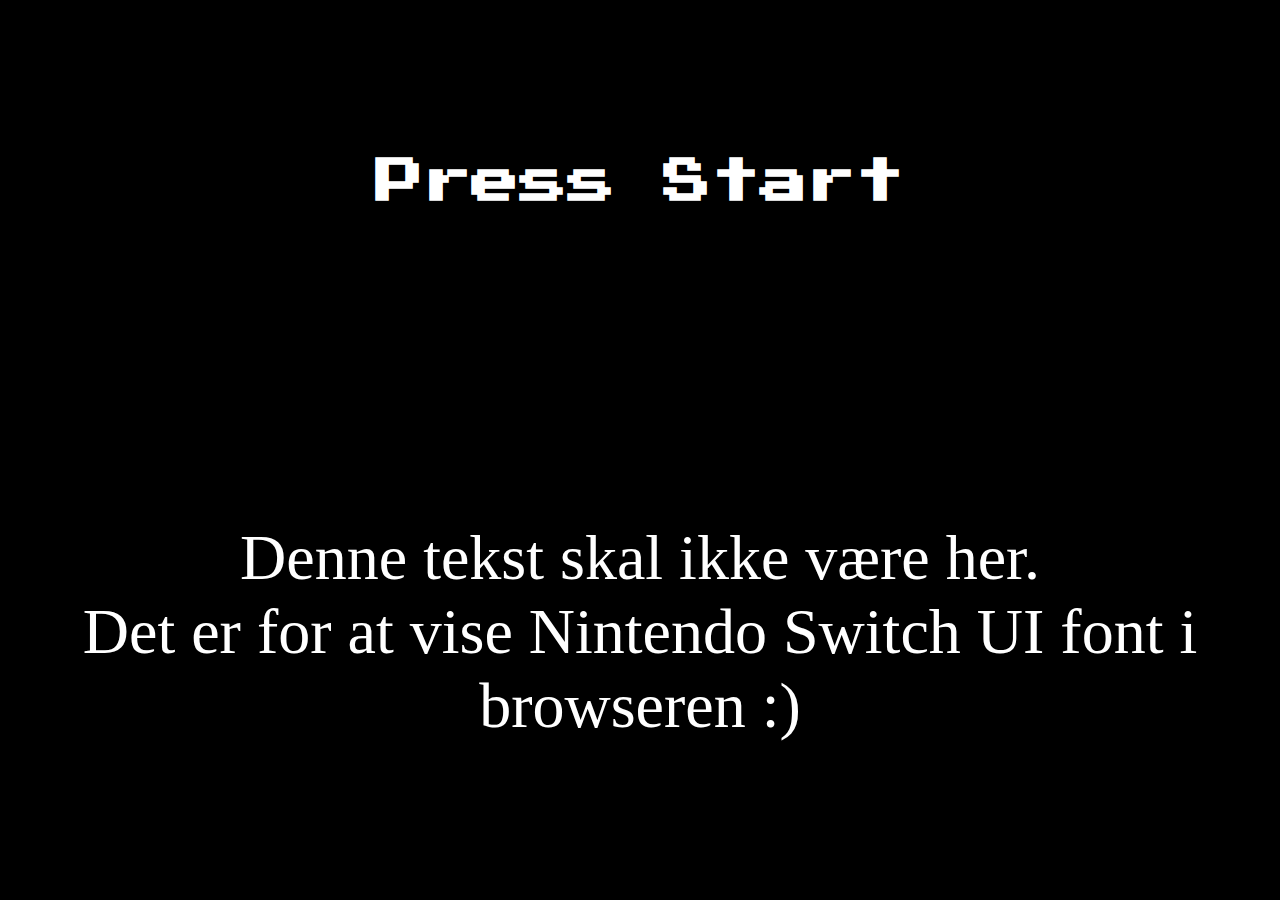
==== index.html @ f96cf7a4 "Added fonts" ====
<!DOCTYPE html>
<html lang="en">
<head>
    <meta charset="UTF-8">
    <meta http-equiv="X-UA-Compatible" content="IE=edge">
    <meta name="viewport" content="width=device-width, initial-scale=1.0">
    <title>Julekalender</title>
    <link rel="stylesheet" href="index.css">
</head>
<body>
    <h1 id="press-start">Press Start</h1>
    <p>Denne tekst skal ikke være her.<br>Det er for at vise Nintendo Switch UI font i browseren :)</p>
    <script src="index.js"></script>
</body>
</html>
---- index.css ----
@import url('https://fonts.googleapis.com/css2?family=Source+Sans+Pro:wght@200&display=swap');
@font-face {font-family: Press-Start; src: url(fonts/press-start.ttf);}
@font-face {font-family: Pokemon DP; src: url(fonts/Pokemon\ DP/pokemon-dp-pro.ttf);}
@font-face {font-family: Pokemon GB; src: url(fonts/GB.ttf);}
@font-face {font-family: NintendoDS; src: url(fonts/NintendoDS.ttf);}
@font-face {font-family: NintendoSwitch; src: url(fonts/NintendoSwitch.ttf);}

*{
    margin: 0;
    padding: 0;
    box-sizing: border-box;
    font-family: "NintendoSwitch";
}

body{
    height: 100vh;
    display: grid;
    place-items: center;
    background: black;
    color: white;
    font-size: 4rem;
    text-align: center;
}

#press-start{
    font-family: Press-Start;
    font-size: 3rem;
}
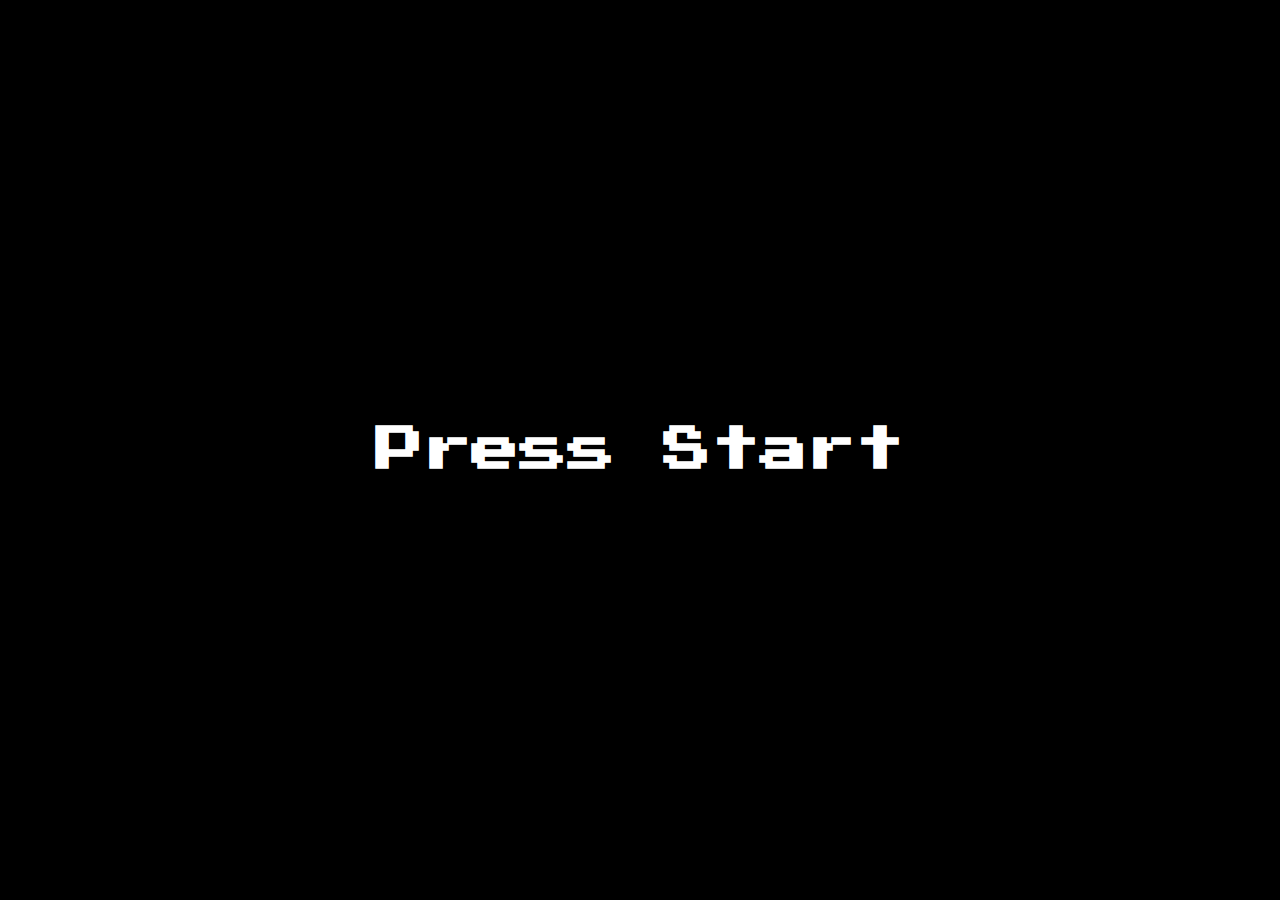
==== commit b8704d8b: "press start screen" ====
--- a/index.html
+++ b/index.html
@@ -9,7 +9,6 @@
 </head>
 <body>
     <h1 id="press-start">Press Start</h1>
-    <p>Denne tekst skal ikke være her.<br>Det er for at vise Nintendo Switch UI font i browseren :)</p>
     <script src="index.js"></script>
 </body>
 </html>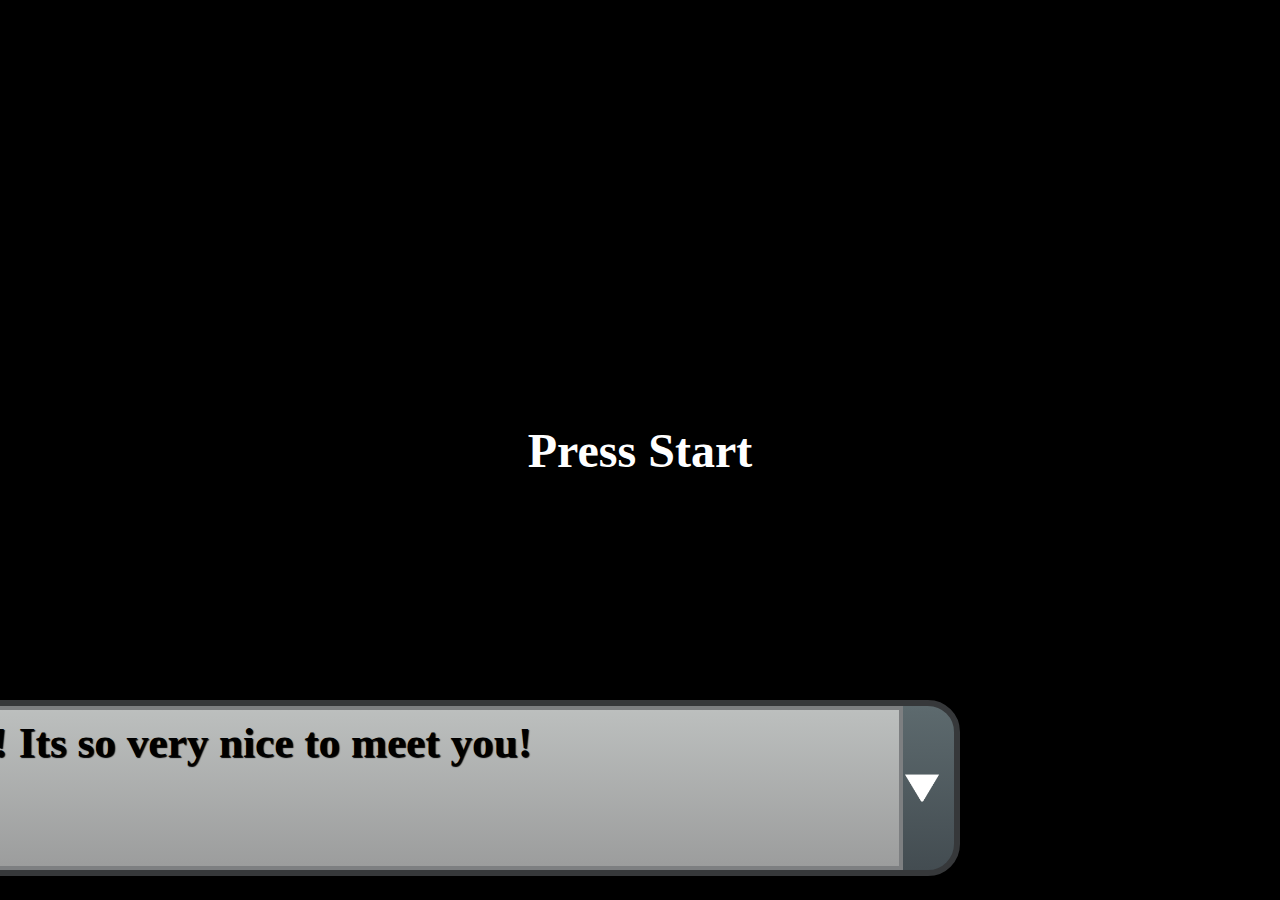
==== commit e3a90a9f: "Message box style" ====
--- a/index.html
+++ b/index.html
@@ -9,6 +9,12 @@
 </head>
 <body>
     <h1 id="press-start">Press Start</h1>
+    <div id="text-box-parent">
+        <div id="text-box">
+            <p id="start-screen-text">Hello there! Its so very nice to meet you!</p>
+        </div>
+        <img id="enter-arrow" src="./assets/down-arrow-black-triangular-variant-symbol-pngrepo-com.png"/>
+    </div>
     <script src="index.js"></script>
 </body>
 </html>--- a/index.css
+++ b/index.css
@@ -1,9 +1,9 @@
 @import url('https://fonts.googleapis.com/css2?family=Source+Sans+Pro:wght@200&display=swap');
-@font-face {font-family: Press-Start; src: url(fonts/press-start.ttf);}
-@font-face {font-family: Pokemon DP; src: url(fonts/Pokemon\ DP/pokemon-dp-pro.ttf);}
-@font-face {font-family: Pokemon GB; src: url(fonts/GB.ttf);}
-@font-face {font-family: NintendoDS; src: url(fonts/NintendoDS.ttf);}
-@font-face {font-family: NintendoSwitch; src: url(fonts/NintendoSwitch.ttf);}
+@font-face {font-family: Press-Start; src: url(./assets/fonts/press-start.ttf);}
+@font-face {font-family: Pokemon DP; src: url(./assets/fonts/Pokemon\ DP/pokemon-dp-pro.ttf);}
+@font-face {font-family: Pokemon GB; src: url(./assets/fonts/GB.ttf);}
+@font-face {font-family: NintendoDS; src: url(./assets/fonts/NintendoDS.ttf);}
+@font-face {font-family: NintendoSwitch; src: url(./assets/fonts/NintendoSwitch.ttf);}
 
 *{
     margin: 0;
@@ -23,6 +23,45 @@
 }
 
 #press-start{
+    transition: all .2s ease-in-out;
     font-family: Press-Start;
     font-size: 3rem;
+    color: white;
+}
+
+#text-box-parent{
+    display: grid;
+    place-items: center;
+    position: absolute;
+    background: linear-gradient(#5d6a6e, #434c51);
+    bottom: 1.5rem;
+    right: 20rem;
+    height: 11rem;
+    width: 78rem;
+    border: 6px solid #36383a;
+    border-radius: 2rem;
+}
+
+#text-box{
+    background: linear-gradient(#bcbfbe, #9c9d9d);
+    height: 100%;
+    width: 93%;
+    margin-right: 1rem;
+    border: 4px solid #7d7f81;
+    padding-top: .5rem;
+    padding-left: 2rem;
+    text-align: left;
+}
+
+#start-screen-text{
+    color: black;
+    font-weight: bolder;
+    font-size: 2.7rem;
+    text-shadow: 1px 1px 1px black;
+}
+
+#enter-arrow{
+    position: absolute;
+    right: -14rem;
+    transform: scale(7%);
 }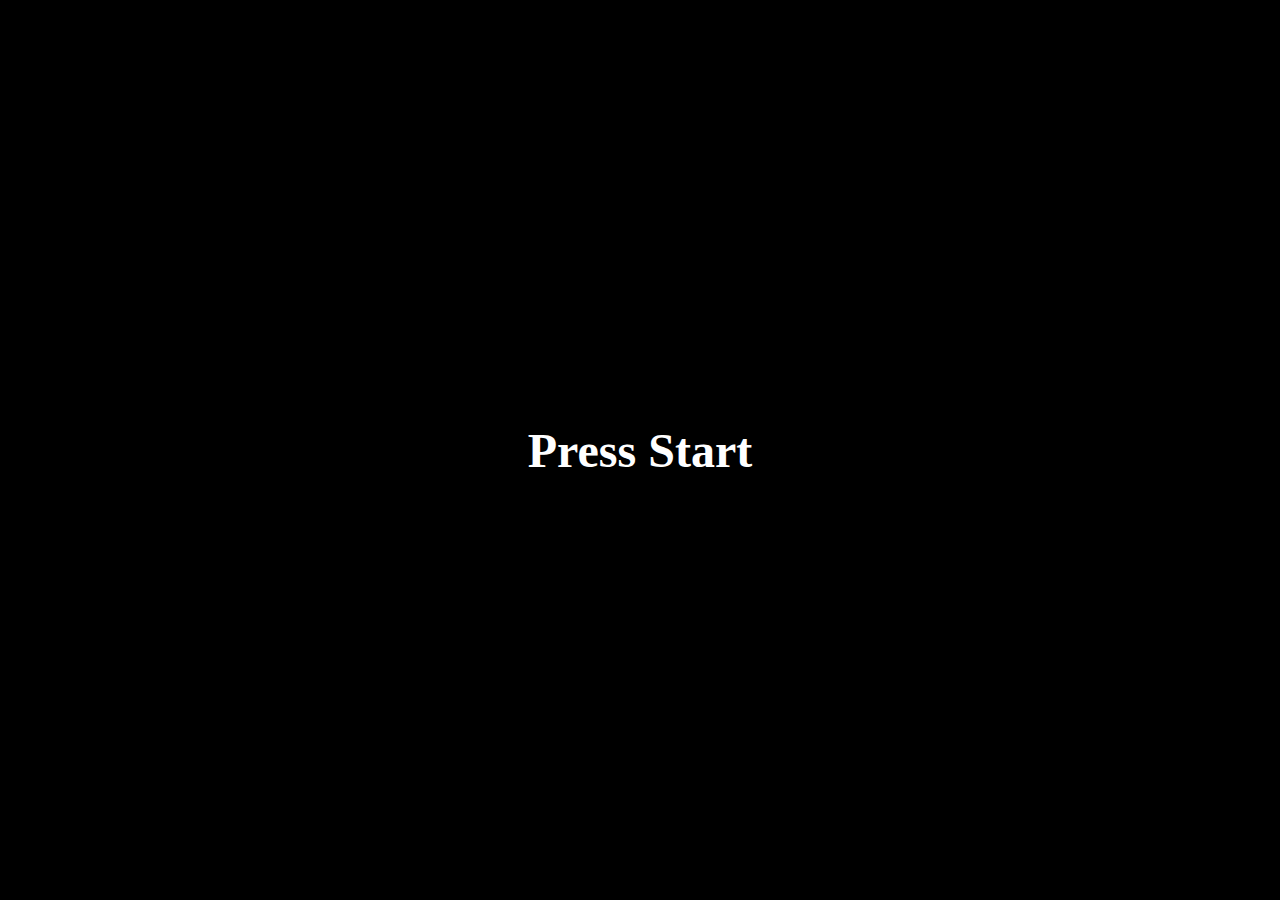
==== commit f3722353: "Dialog boks" ====
--- a/index.html
+++ b/index.html
@@ -11,9 +11,15 @@
     <h1 id="press-start">Press Start</h1>
     <div id="text-box-parent">
         <div id="text-box">
-            <p id="start-screen-text">Hello there! Its so very nice to meet you!</p>
+            <p id="text-box-text"></p>
+            <p id="text-box-text2"></p>
         </div>
-        <img id="enter-arrow" src="./assets/down-arrow-black-triangular-variant-symbol-pngrepo-com.png"/>
+        <span id="enter-arrow">
+            <svg xmlns="http://www.w3.org/2000/svg" width="16" height="16" fill="currentColor" class="bi bi-caret-down-fill" viewBox="0 0 16 16">
+                <path d="M7.247 11.14 2.451 5.658C1.885 5.013 2.345 4 3.204 4h9.592a1 1 0 0 1 .753 1.659l-4.796 5.48a1 1 0 0 1-1.506 0z"/>
+              </svg>
+        </span>
+        <!-- <img id="enter-arrow" src="./assets/down-arrow-black-triangular-variant-symbol-pngrepo-com.png"/> -->
     </div>
     <script src="index.js"></script>
 </body>
--- a/index.css
+++ b/index.css
@@ -13,6 +13,7 @@
 }
 
 body{
+    overflow: hidden;
     height: 100vh;
     display: grid;
     place-items: center;
@@ -27,9 +28,12 @@
     font-family: Press-Start;
     font-size: 3rem;
     color: white;
+    animation: flicker 1s ease-in infinite;
+    user-select: none;
 }
 
 #text-box-parent{
+    transition: .1s all ease-in;
     display: grid;
     place-items: center;
     position: absolute;
@@ -38,6 +42,7 @@
     right: 20rem;
     height: 11rem;
     width: 78rem;
+    transform: scale(0%);
     border: 6px solid #36383a;
     border-radius: 2rem;
 }
@@ -53,15 +58,68 @@
     text-align: left;
 }
 
-#start-screen-text{
+#text-box-text{
     color: black;
     font-weight: bolder;
     font-size: 2.7rem;
     text-shadow: 1px 1px 1px black;
+    user-select: none;
 }
 
 #enter-arrow{
+    opacity: 0%;
     position: absolute;
-    right: -14rem;
-    transform: scale(7%);
+    right: 1.2rem;
+    bottom: .2rem;
+    outline: 2px 2px black;
+    animation: hoverUpDown 1s ease-in-out infinite;
+}
+
+#enter-arrow svg{
+    transform: scale(290%);
+    filter: drop-shadow( 1px 1px 1px black);
+}
+
+@keyframes hoverUpDown{
+    0%{
+        transform: translate(0);
+    }
+    30%{
+        transform: translateY(15px);
+    }
+    100%{
+        transform: translate(0);
+    }
+}
+
+@keyframes flicker{
+    0%{
+        opacity: 100%;
+    }
+    50%{
+        opacity: 0%;
+    }
+    100%{
+        opacity: 100%;
+    }
+}
+
+@keyframes vanish{
+    0%{
+        opacity: 100%;
+        color: chartreuse;
+    }
+    100%{
+        opacity: 0%;
+        color: chartreuse;
+    }
+}
+
+@keyframes hoverIn{
+    0%{
+        transform: scale(0%);
+    }
+    100%{
+        transform: scale(100%);
+    }
 }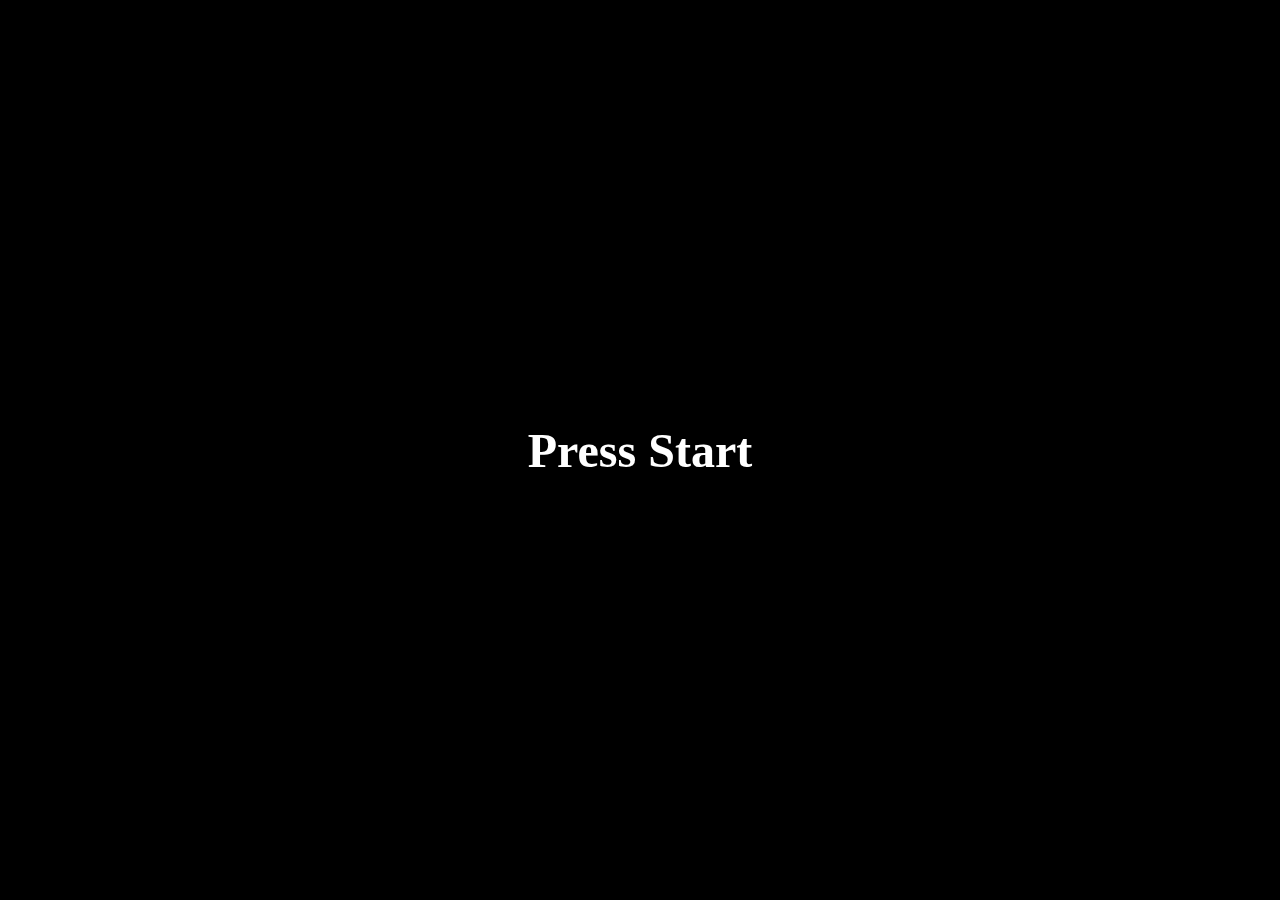
==== commit 59581edf: "Size changes to %" ====
--- a/index.html
+++ b/index.html
@@ -4,15 +4,25 @@
     <meta charset="UTF-8">
     <meta http-equiv="X-UA-Compatible" content="IE=edge">
     <meta name="viewport" content="width=device-width, initial-scale=1.0">
-    <title>Julekalender</title>
+    <title>Pokékalender</title>
     <link rel="stylesheet" href="index.css">
 </head>
 <body>
+    <div id="img-wrapper">
+        <img id="dialga" src="./assets/img/dialga.jpg">
+        <img id="palkia" src="./assets/img/palkia.jpg">
+    </div>
+    <div id="theme-select-parent">
+        <h1 id="theme-select-text">Choose a theme</h1>
+        <div id="theme-select-wrapper">
+            <div id="theme-select1" onmouseover="blueIn()" onmouseout="blueOut()">DIALGA</div>
+            <div id="theme-select2" onmouseover="redIn()" onmouseout="redOut()">PALKIA</div>
+        </div>
+    </div>
     <h1 id="press-start">Press Start</h1>
     <div id="text-box-parent">
         <div id="text-box">
             <p id="text-box-text"></p>
-            <p id="text-box-text2"></p>
         </div>
         <span id="enter-arrow">
             <svg xmlns="http://www.w3.org/2000/svg" width="16" height="16" fill="currentColor" class="bi bi-caret-down-fill" viewBox="0 0 16 16">
--- a/index.css
+++ b/index.css
@@ -13,15 +13,37 @@
 }
 
 body{
+    background: #000000;
+    transition: .2s all ease-in-out;
     overflow: hidden;
     height: 100vh;
-    display: grid;
-    place-items: center;
-    background: black;
+    width: 100vw;
+    display: grid;
+    place-items: center;
     color: white;
     font-size: 4rem;
     text-align: center;
-}
+    z-index: 0;
+    grid-template-rows: 1fr;
+}
+
+img{
+    width: 100%;
+    height: auto;
+    opacity: 0%;
+    transition: .3s all ease-in-out;
+    grid-column-start: 1;
+    grid-row-start: 1;
+}
+
+#img-wrapper{
+    display: grid;
+    place-items: center;
+    grid-column-start: 1;
+    grid-row-start: 1;
+    z-index: -1;
+}
+
 
 #press-start{
     transition: all .2s ease-in-out;
@@ -30,31 +52,98 @@
     color: white;
     animation: flicker 1s ease-in infinite;
     user-select: none;
+    grid-column-start: 1;
+    grid-row-start: 1;
+}
+
+#theme-select-parent{
+    height: 100%;
+    width: 100%;
+    opacity: 0;
+    z-index: -1;
+    display: grid;
+    place-items: center;
+    user-select: none;
+    grid-column-start: 1;
+    grid-row-start: 1;
+    padding: 10rem;
+    padding-bottom: 15rem;
+}
+
+#theme-select-text{
+    opacity: 0;
+    z-index: -1;
+    font-size: 90%;
+    font-family: Press-Start;
+    user-select: none;
+}
+
+#theme-select-wrapper{
+    display: grid;
+    grid-auto-flow: column;
+    place-items: center;
+    gap: 10rem;
+}
+
+#theme-select1{
+    opacity: 0;
+    transition: .2s all ease-in-out;
+    background: blue;
+    color: black;
+    border-radius: 50%;
+    border: 3px solid white;
+    text-align: center;
+    display: grid;
+    place-items: center;
+    font-size: 2rem;
+    font-family: Press-Start;
+    cursor: pointer;
+    user-select: none;
+    height: 20rem;
+    width: 20rem;
+}
+
+#theme-select2{
+    opacity: 0;
+    transition: .2s all ease-in-out;
+    background: rgb(255, 134, 199);
+    color: black;
+    border-radius: 50%;
+    border: 3px solid white;
+    text-align: center;
+    display: grid;
+    place-items: center;
+    font-size: 2rem;
+    font-family: Press-Start;
+    cursor: pointer;
+    user-select: none;
+    height: 20rem;
+    width: 20rem;
 }
 
 #text-box-parent{
     transition: .1s all ease-in;
     display: grid;
-    place-items: center;
-    position: absolute;
+    width: 55%;
+    height: 15%;
+    place-items: center;
     background: linear-gradient(#5d6a6e, #434c51);
-    bottom: 1.5rem;
-    right: 20rem;
-    height: 11rem;
-    width: 78rem;
     transform: scale(0%);
     border: 6px solid #36383a;
     border-radius: 2rem;
+    grid-column-start: 1;
+    grid-row-start: 1;
+    margin-top: 35%;
 }
 
 #text-box{
     background: linear-gradient(#bcbfbe, #9c9d9d);
     height: 100%;
     width: 93%;
-    margin-right: 1rem;
+    margin-right: 2%;
     border: 4px solid #7d7f81;
-    padding-top: .5rem;
-    padding-left: 2rem;
+    padding-top: 1%;
+    padding-left: 1.5%;
     text-align: left;
 }
 
@@ -69,8 +158,8 @@
 #enter-arrow{
     opacity: 0%;
     position: absolute;
-    right: 1.2rem;
-    bottom: .2rem;
+    right: 1.8%;
+    bottom: 1.8%;
     outline: 2px 2px black;
     animation: hoverUpDown 1s ease-in-out infinite;
 }
@@ -122,4 +211,36 @@
     100%{
         transform: scale(100%);
     }
+}
+
+@keyframes hoverOut{
+    0%{
+        transform: scale(100%);
+    }
+    100%{
+        transform: scale(0%);
+    }
+}
+
+@keyframes fadeIn{
+    0%{
+        opacity: 0%;
+    }
+    100%{
+        opacity: 100%;
+    }
+}
+
+@keyframes popIn{
+    0%{
+        opacity: 0%;
+        transform: scale(0%);
+    }
+    70%{
+        transform: scale(110%);
+    }
+    100%{
+        opacity: 100%;
+        transform: scale(100%);
+    }
 }